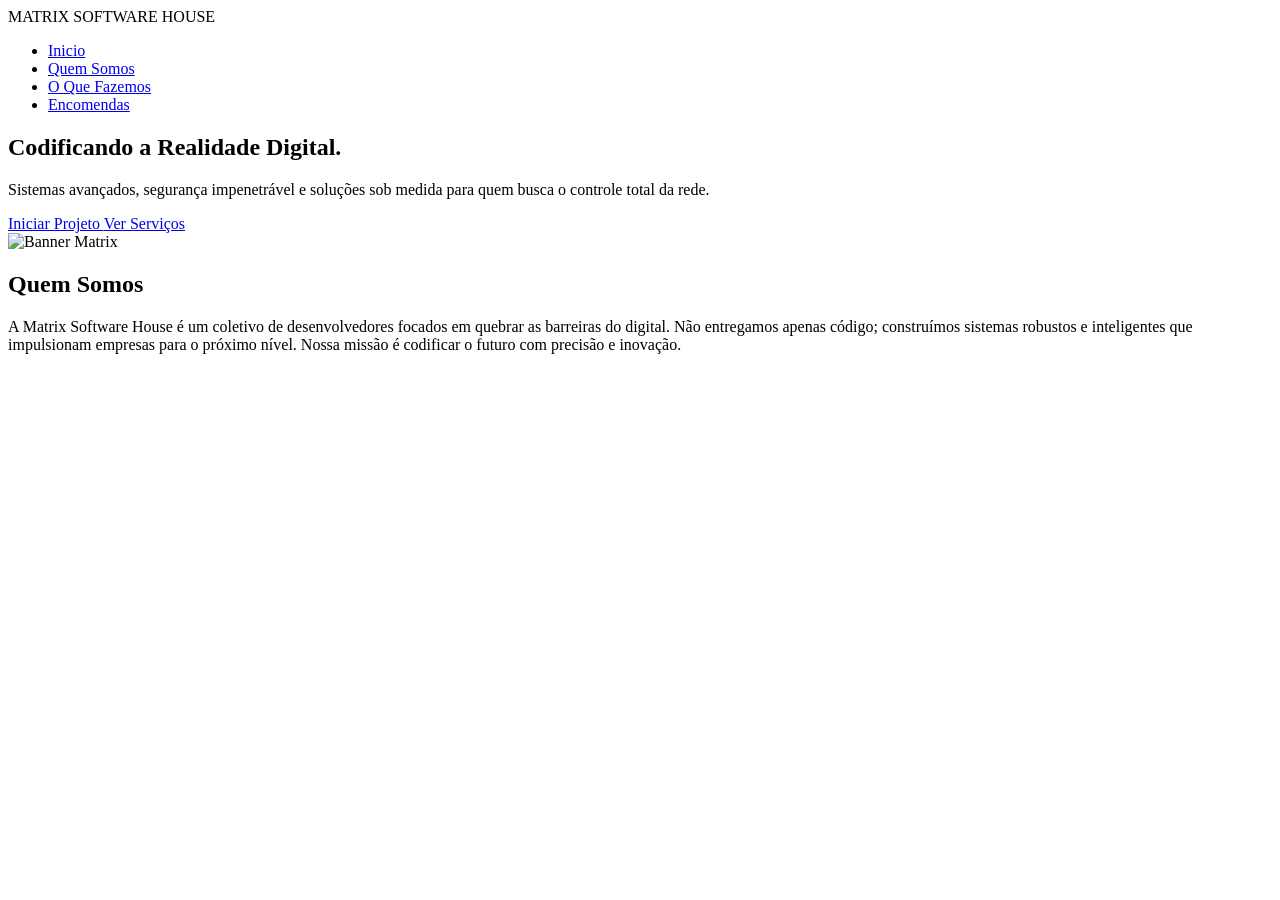
==== Matrix Software/index.html @ 041d687e "Add files via upload" ====
<!doctype html>
<html lang="pt-br">

<head>
    <meta charset="UTF-8" />
    <meta name="viewport" content="width=device-width, initial-scale=1.0" />
    <link href="https://fonts.googleapis.com/css2?family=Playfair+Display:ital@0;1&family=Poppins:wght@300;400&display=swap" rel="stylesheet">
    <script src="https://cdn.jsdelivr.net/npm/@tailwindcss/browser@4"></script>
    <title>Software House</title>
</head>
<body>
<nav class="flex justify-between items-center p-4 bg-black text-white">
<div class="text-x1 text-green-600 font-bold">MATRIX SOFTWARE HOUSE</div>
<ul class="flex space-x-6">
                <li class="hover:text-green-500 cursor-pointer"><a href="#inicio">Inicio</a></li>
                <li class="hover:text-green-500 cursor-pointer"><a href="#quemsomos">Quem Somos</a></li>
                <li class="hover:text-green-500 cursor-pointer"><a href="#fazemos">O Que Fazemos</a></li>
                <li class="hover:text-green-500 cursor-pointer"><a href="#encomendas">Encomendas</a></li>
</ul>
</nav>
<section id="inicio" class="min-h-screen flex items-center bg-black pt-16 px-6">
    <div class=" mx-auto grid grid-cols-1 md:grid-cols-2 gap-12 items-center">
        
        <div class="space-y-6">
            <h1 class="text-5xl md:text-7xl font-extrabold text-white leading-tight">
                Codificando a <span class="text-green-500">Realidade</span> Digital.
            </h1>
            <p class="text-zinc-400 text-lg md:text-xl max-w-md">
                Sistemas avançados, segurança impenetrável e soluções sob medida para quem busca o controle total da rede.
            </p>
            <div class="flex space-x-4">
                <a href="#encomendas" class="bg-green-600 hover:bg-green-500 text-black font-bold py-3 px-8 rounded-sm transition-all uppercase tracking-tighter">
                    Iniciar Projeto
                </a>
                <a href="#fazemos" class="border border-green-600 text-green-500 hover:bg-green-600 hover:text-black font-bold py-3 px-8 rounded-sm transition-all uppercase tracking-tighter">
                    Ver Serviços
                </a>
            </div>
        </div>

        <div class="relative group">
            <div class="absolute -inset-1 bg-green-500 rounded-lg blur opacity-25 group-hover:opacity-50 transition duration-1000"></div>
            
            <div class="relative bg-zinc-900 border border-green-900 rounded-lg overflow-hidden shadow-2xl">
                <img src="https://img.freepik.com/vetores-gratis/codigo-binario-de-estilo-matriz-fundo-digital-com-numeros-decrescentes_1017-25336.jpg?semt=ais_hybrid&w=740&q=80" 
                     alt="Banner Matrix" 
                     class="w-full h-auto opacity-80 group-hover:opacity-100 transition-opacity">
            </div>
        </div>

    </div>
</section>


<section id="quemsomos" class="py-20 bg-zinc-900 text-white px-6">
    <div class="max-w-4xl mx-auto text-center">
        <h2 class="text-3xl font-bold text-green-500 mb-6 uppercase tracking-widest">Quem Somos</h2>
        <p class="text-lg text-zinc-300 leading-relaxed">
            A <span class="text-green-500 font-bold">Matrix Software House</span> é um coletivo de desenvolvedores focados em quebrar as barreiras do digital. 
            Não entregamos apenas código; construímos sistemas robustos e inteligentes que impulsionam empresas para o próximo nível. 
            Nossa missão é codificar o futuro com precisão e inovação.
        </p>
    </div>
</section>



        </div>
    </div>
</section>



</body>
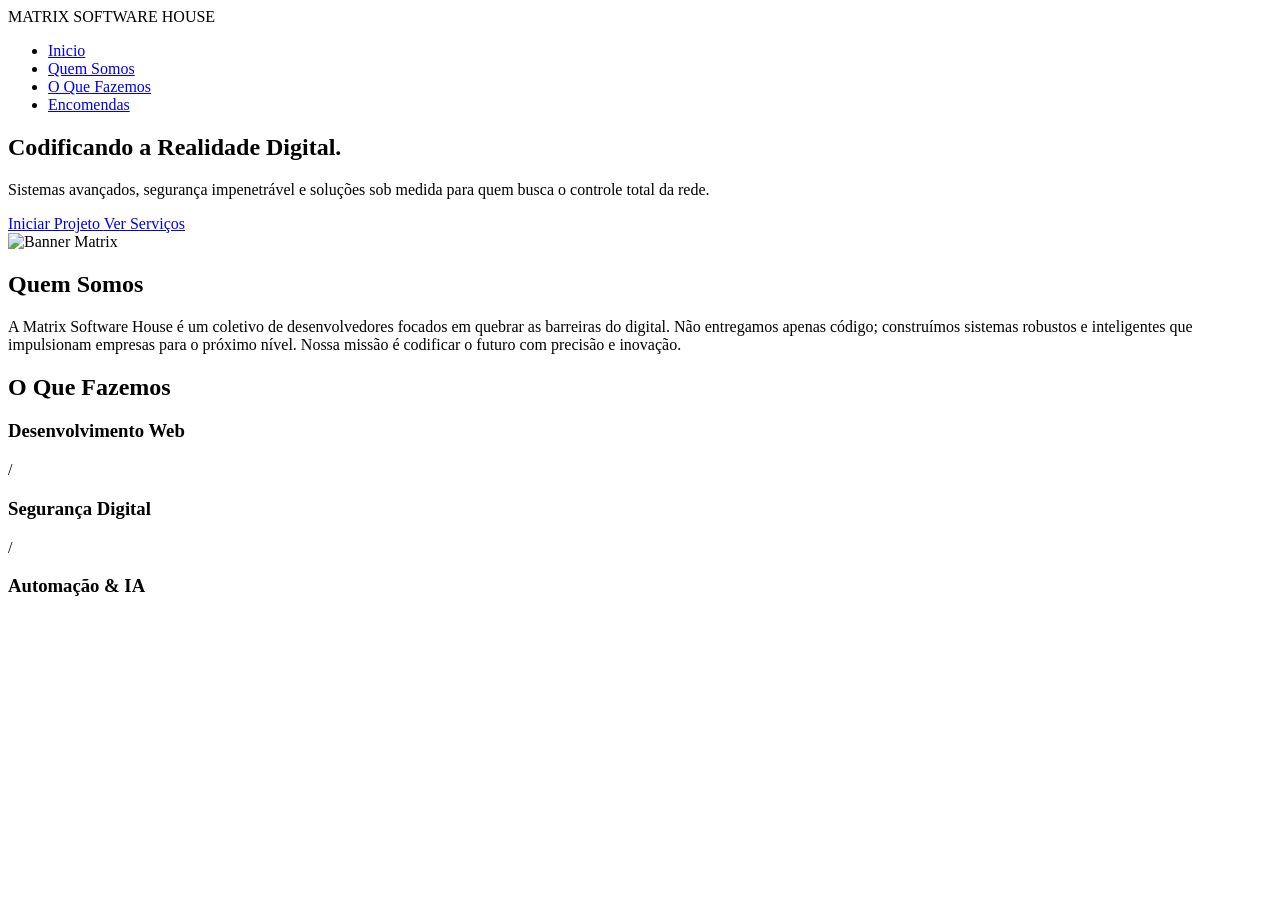
==== commit 5ad7b848: "Add files via upload" ====
--- a/Matrix Software/index.html
+++ b/Matrix Software/index.html
@@ -63,14 +63,36 @@
     </div>
 </section>
 
+<section id="fazemos" class="py-20 bg-black text-white px-6 border-b border-green-900/30">
+    <div class="max-w-6xl mx-auto">
 
+    <div class="max-w-4xl mx-auto text-center ">
+        <h2 class="text-3xl font-bold text-green-500 mb-20 uppercase tracking-widest">O Que Fazemos</h2>
+
+
+        <div class="flex flex-wrap justify-center items-center gap-8 md:gap-20 text-center">
+
+            <h3 class="text-xl md:text-2xl font-bold text-zinc-400 hover:text-green-500 transition-all cursor-default uppercase tracking-widest">
+                Desenvolvimento Web
+            </h3>
+
+            <span class="hidden md:block text-green-900 text-2xl">/</span>
+
+            <h3 class="text-xl md:text-2xl font-bold text-zinc-400 hover:text-green-500 transition-all cursor-default uppercase tracking-widest">
+                Segurança Digital
+            </h3>
+
+            <span class="hidden md:block text-green-900 text-2xl">/</span>
+
+            <h3 class="text-xl md:text-2xl font-bold text-zinc-400 hover:text-green-500 transition-all cursor-default uppercase tracking-widest">
+                Automação & IA
+            </h3>
 
         </div>
     </div>
 </section>
 
 
-
 </body>
 
 
